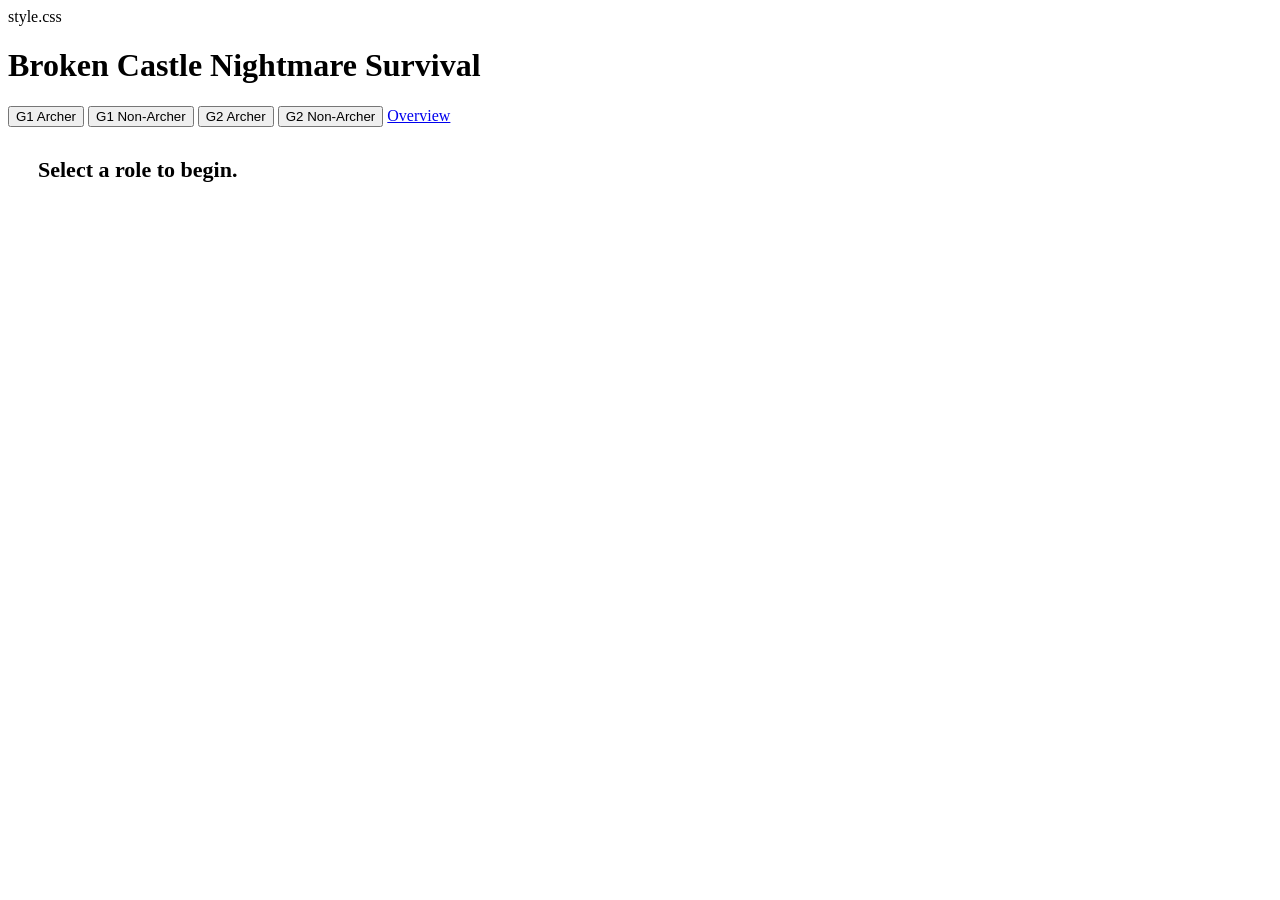
==== index.html @ 1d4ddc10 "Update index.html" ====
<!DOCTYPE html>
<html lang="en">
<head>
    <meta charset="UTF-8" />
    <meta name="viewport" content="width=device-width, initial-scale=1" />
    <title>Broken Castle Nightmare Survival</title>

    <!-- CSS -->
    style.css
</head>

<body>

<header>
    <h1>Broken Castle Nightmare Survival</h1>
</header>

<!-- ✅ GLOBAL TOP NAV BAR (same layout as Stage 1) -->
<!-- ✅ GLOBAL TOP NAV BAR -->
<div class="top-bar">
    <button class="top-btn" onclick="switchRole('g1_archer')">G1 Archer</button>
    <button class="top-btn" onclick="switchRole('g1_non')">G1 Non-Archer</button>
    <button class="top-btn" onclick="switchRole('g2_archer')">G2 Archer</button>
    <button class="top-btn" onclick="switchRole('g2_non')">G2 Non-Archer</button>
    <a class="top-btn" href="overview.html">Overview</a>
</div>

<!-- ✅ MAIN MESSAGE -->
<div style="padding: 30px; font-size: 22px; font-weight: bold;">
    Select a role to begin.
</div>

</body>
</html>
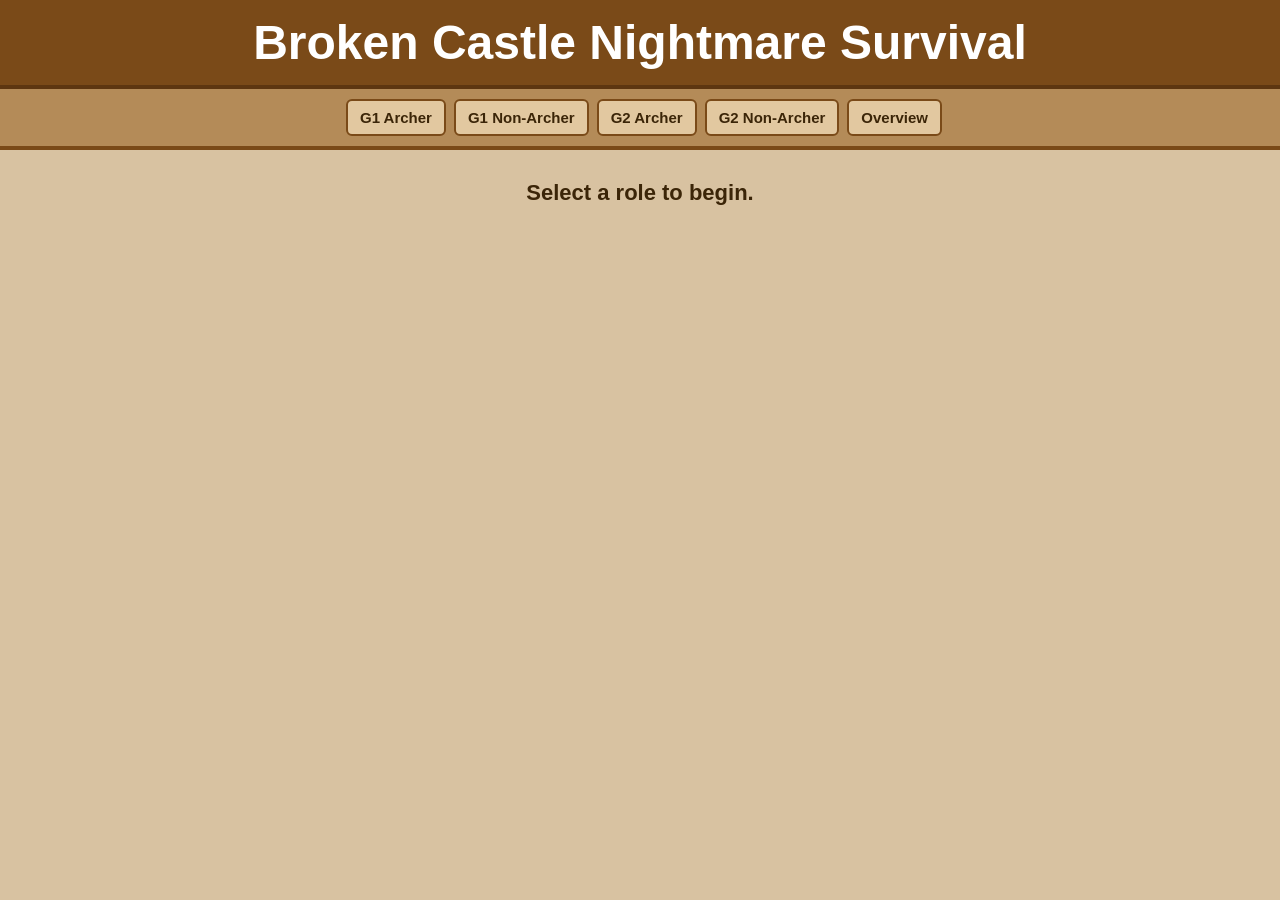
==== commit 8fda951a: "Update index.html" ====
--- a/index.html
+++ b/index.html
@@ -6,7 +6,7 @@
     <title>Broken Castle Nightmare Survival</title>
 
     <!-- CSS -->
-    style.css
+    <link rel="stylesheet" href="style.css">
 </head>
 
 <body>
--- a/style.css
+++ b/style.css
@@ -0,0 +1,213 @@
+/* ------------------------------------------------------- */
+/* GLOBAL PAGE STYLE */
+/* ------------------------------------------------------- */
+
+body {
+    margin: 0;
+    background: #d8c2a1; /* parchment desert tone */
+    font-family: Arial, sans-serif;
+    color: #3b2508;
+    text-align: center;
+}
+
+header {
+    background: #7a4a18; /* deep wood */
+    color: white;
+    padding: 15px 0;
+    font-size: 24px;
+    border-bottom: 4px solid #5d3610;
+}
+
+h1 {
+    margin: 0;
+}
+
+/* ------------------------------------------------------- */
+/* TOP ROLE SWITCH BAR (NMSF layout, brown theme) */
+/* ------------------------------------------------------- */
+
+.top-bar {
+    width: 100%;
+    background: #b48b58; /* warm brown */
+    border-bottom: 4px solid #7a4a18;
+    padding: 10px 4px;
+    display: flex;
+    justify-content: center;
+    flex-wrap: wrap;
+    gap: 8px;
+}
+
+.top-btn,
+.top-bar a {
+    background: #e2c8a0;
+    border: 2px solid #7a4a18;
+    padding: 8px 12px;
+    font-size: 15px;
+    border-radius: 6px;
+    font-weight: bold;
+    cursor: pointer;
+    text-decoration: none;
+    color: #3b2508;
+}
+
+.top-btn:hover,
+.top-bar a:hover {
+    background: #f2dfbd;
+}
+
+/* ------------------------------------------------------- */
+/* WAVE BUTTON BAR */
+/* ------------------------------------------------------- */
+
+.wave-bar {
+    background: #f0dfc4;
+    border-bottom: 3px solid #7a4a18;
+    padding: 10px 0;
+    display: flex;
+    justify-content: center;
+    gap: 15px;
+}
+
+.wave-btn {
+    background: #e2c8a0;
+    border: 2px solid #7a4a18;
+    padding: 10px 16px;
+    font-size: 16px;
+    border-radius: 6px;
+    font-weight: bold;
+    cursor: pointer;
+}
+
+.wave-btn:hover {
+    background: #f3e2c6;
+}
+
+/* ------------------------------------------------------- */
+/* OUTPUT: TILE → ARROW → TILE */
+/* ------------------------------------------------------- */
+
+.wave-output {
+    margin-top: 25px;
+    padding-bottom: 20px;
+}
+
+.path-tile {
+    background: #fff6e4;
+    border: 3px solid #7a4a18;
+    width: 70%;
+    max-width: 400px;
+    margin: 12px auto;
+    padding: 16px;
+    border-radius: 8px;
+    font-size: 20px;
+    font-weight: bold;
+}
+
+.arrow {
+    font-size: 40px;
+    margin: 8px 0;
+}
+
+/* ------------------------------------------------------- */
+/* NEXT / PREVIOUS / HOME BUTTONS */
+/* ------------------------------------------------------- */
+
+.next-btn,
+.prev-btn,
+.home-btn {
+    display: block;
+    width: 230px;
+    margin: 18px auto;
+    padding: 12px 0;
+    background: #a86c2c;
+    border-radius: 8px;
+    color: white;
+    text-decoration: none;
+    font-weight: bold;
+    font-size: 17px;
+}
+
+.next-btn:hover,
+.prev-btn:hover,
+.home-btn:hover {
+    background: #8f5a22;
+}
+
+/* ------------------------------------------------------- */
+/* OVERVIEW PAGE (O1 TILE STYLE) */
+/* ------------------------------------------------------- */
+
+.overview-container {
+    padding: 15px;
+}
+
+.overview-block {
+    background: #ebd5b5;
+    border: 3px solid #7a4a18;
+    margin-bottom: 25px;
+    border-radius: 8px;
+    padding: 15px;
+}
+
+.overview-title {
+    font-size: 23px;
+    font-weight: bold;
+    margin-bottom: 10px;
+}
+
+.overview-wave {
+    background: #fff6e4;
+    border: 2px solid #7a4a18;
+    padding: 12px;
+    border-radius: 8px;
+    margin: 14px 0;
+}
+
+.overview-role-title {
+    font-weight: bold;
+    margin-top: 8px;
+    font-size: 16px;
+}
+
+.overview-path {
+    background: #f7ead1;
+    border: 2px solid #7a4a18;
+    padding: 10px;
+    border-radius: 6px;
+    margin: 6px 0 14px 0;
+    font-size: 16px;
+}
+
+/* ------------------------------------------------------- */
+/* MOBILE OPTIMIZATION */
+/* ------------------------------------------------------- */
+
+@media (max-width: 600px) {
+
+    .top-btn,
+    .top-bar a {
+        font-size: 14px;
+        padding: 7px 10px;
+    }
+
+    .wave-btn {
+        font-size: 14px;
+        padding: 8px 12px;
+    }
+
+    .path-tile {
+        width: 90%;
+        font-size: 18px;
+    }
+
+    .arrow {
+        font-size: 34px;
+    }
+
+    .next-btn,
+    .prev-btn,
+    .home-btn {
+        width: 75%;
+        font-size: 16px;
+    }
+}
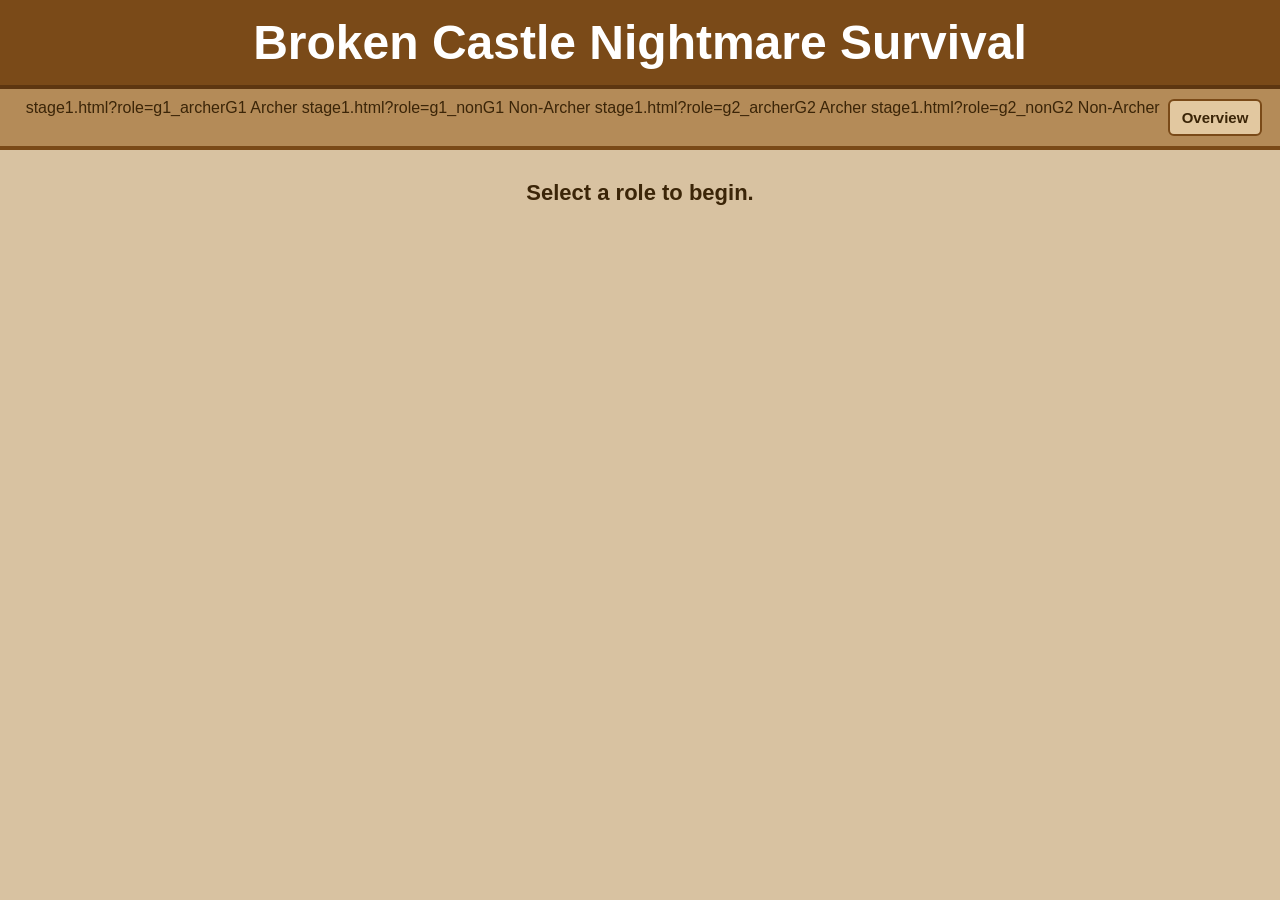
==== commit f539c1fa: "Update index.html" ====
--- a/index.html
+++ b/index.html
@@ -18,10 +18,10 @@
 <!-- ✅ GLOBAL TOP NAV BAR (same layout as Stage 1) -->
 <!-- ✅ GLOBAL TOP NAV BAR -->
 <div class="top-bar">
-    <button class="top-btn" onclick="switchRole('g1_archer')">G1 Archer</button>
-    <button class="top-btn" onclick="switchRole('g1_non')">G1 Non-Archer</button>
-    <button class="top-btn" onclick="switchRole('g2_archer')">G2 Archer</button>
-    <button class="top-btn" onclick="switchRole('g2_non')">G2 Non-Archer</button>
+stage1.html?role=g1_archerG1 Archer</button>
+stage1.html?role=g1_nonG1 Non-Archer</button>
+stage1.html?role=g2_archerG2 Archer</button>
+stage1.html?role=g2_nonG2 Non-Archer</button>
     <a class="top-btn" href="overview.html">Overview</a>
 </div>
 
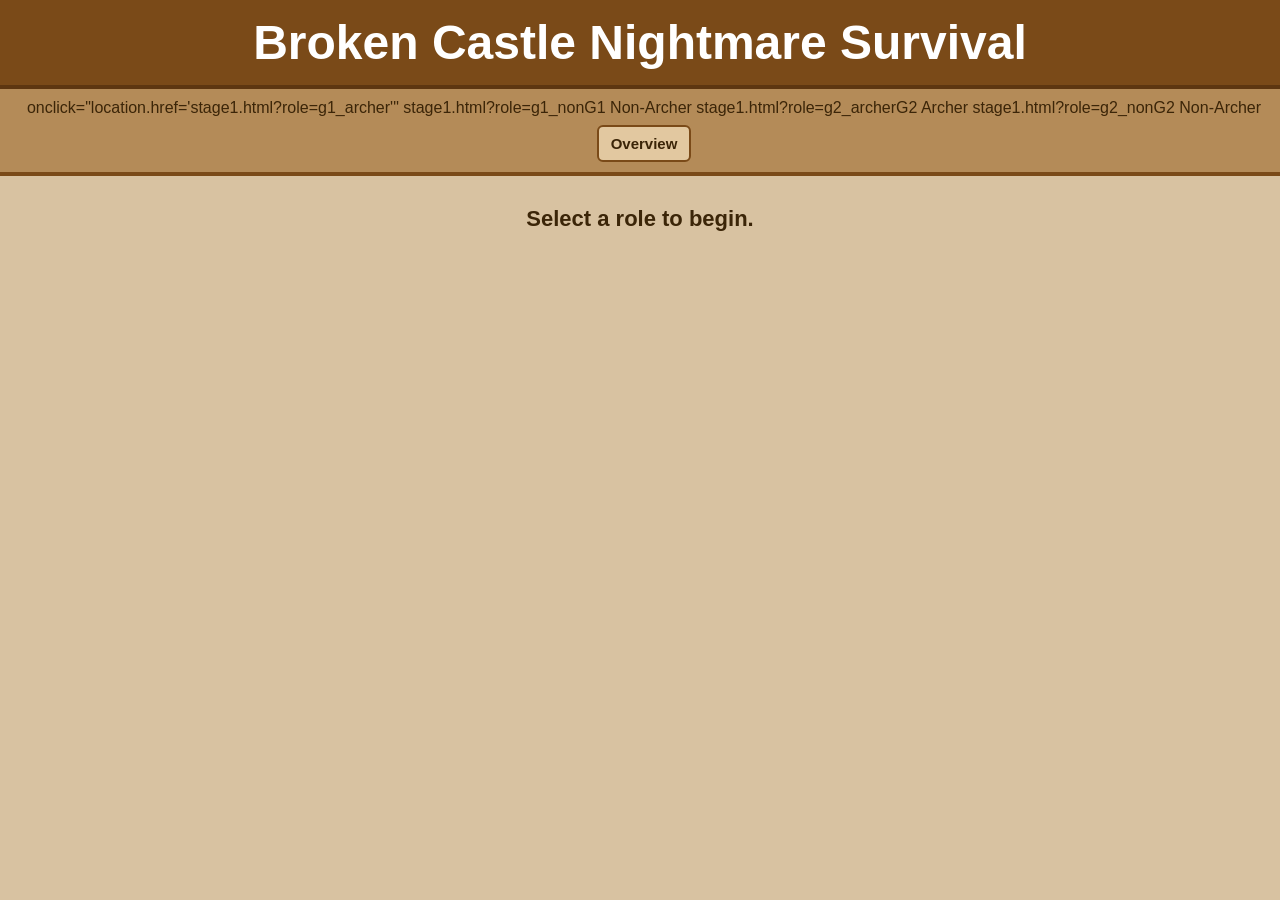
==== commit fd382e1c: "Update index.html" ====
--- a/index.html
+++ b/index.html
@@ -18,12 +18,13 @@
 <!-- ✅ GLOBAL TOP NAV BAR (same layout as Stage 1) -->
 <!-- ✅ GLOBAL TOP NAV BAR -->
 <div class="top-bar">
-stage1.html?role=g1_archerG1 Archer</button>
-stage1.html?role=g1_nonG1 Non-Archer</button>
-stage1.html?role=g2_archerG2 Archer</button>
-stage1.html?role=g2_nonG2 Non-Archer</button>
+onclick="location.href='stage1.html?role=g1_archer'"</button>
+    stage1.html?role=g1_nonG1 Non-Archer</button>
+    stage1.html?role=g2_archerG2 Archer</button>
+    stage1.html?role=g2_nonG2 Non-Archer</button>
     <a class="top-btn" href="overview.html">Overview</a>
 </div>
+
 
 <!-- ✅ MAIN MESSAGE -->
 <div style="padding: 30px; font-size: 22px; font-weight: bold;">
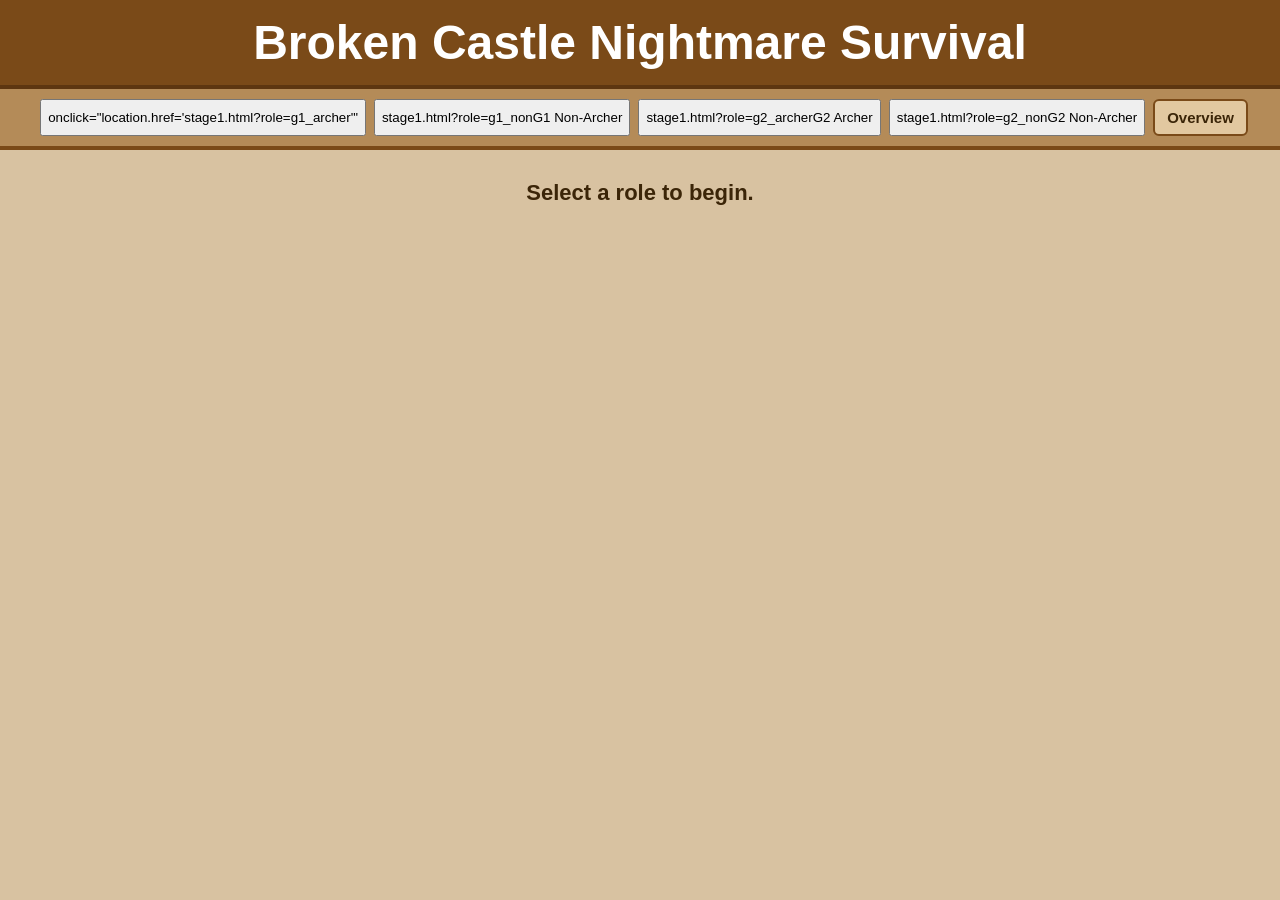
==== commit 9ccc8bb3: "Update index.html" ====
--- a/index.html
+++ b/index.html
@@ -18,10 +18,10 @@
 <!-- ✅ GLOBAL TOP NAV BAR (same layout as Stage 1) -->
 <!-- ✅ GLOBAL TOP NAV BAR -->
 <div class="top-bar">
-onclick="location.href='stage1.html?role=g1_archer'"</button>
-    stage1.html?role=g1_nonG1 Non-Archer</button>
-    stage1.html?role=g2_archerG2 Archer</button>
-    stage1.html?role=g2_nonG2 Non-Archer</button>
+<button>onclick="location.href='stage1.html?role=g1_archer'"</button>
+<button>stage1.html?role=g1_nonG1 Non-Archer</button>
+<button>stage1.html?role=g2_archerG2 Archer</button>
+<button>stage1.html?role=g2_nonG2 Non-Archer</button>
     <a class="top-btn" href="overview.html">Overview</a>
 </div>
 
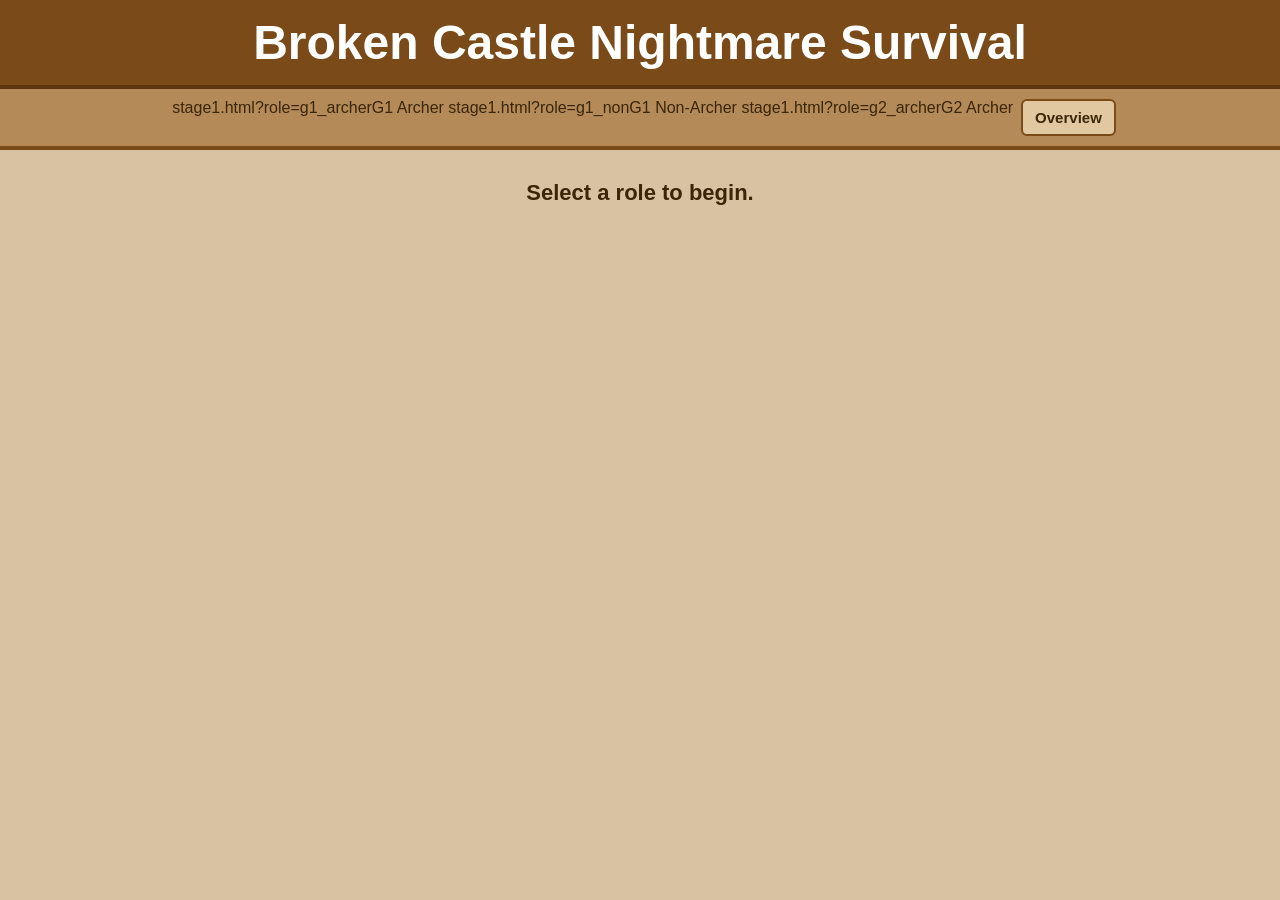
==== commit 0bb2349e: "Update index.html" ====
--- a/index.html
+++ b/index.html
@@ -17,12 +17,12 @@
 
 <!-- ✅ GLOBAL TOP NAV BAR (same layout as Stage 1) -->
 <!-- ✅ GLOBAL TOP NAV BAR -->
+
 <div class="top-bar">
-<button>onclick="location.href='stage1.html?role=g1_archer'"</button>
-<button>stage1.html?role=g1_nonG1 Non-Archer</button>
-<button>stage1.html?role=g2_archerG2 Archer</button>
-<button>stage1.html?role=g2_nonG2 Non-Archer</button>
-    <a class="top-btn" href="overview.html">Overview</a>
+    stage1.html?role=g1_archerG1 Archer</button>
+    stage1.html?role=g1_nonG1 Non-Archer</button>
+    stage1.html?role=g2_archerG2 Archer</button>
+    <button class="top-btn" onclick="location.href='stage1.html?role=g2" href="overview.html">Overview</a>
 </div>
 
 
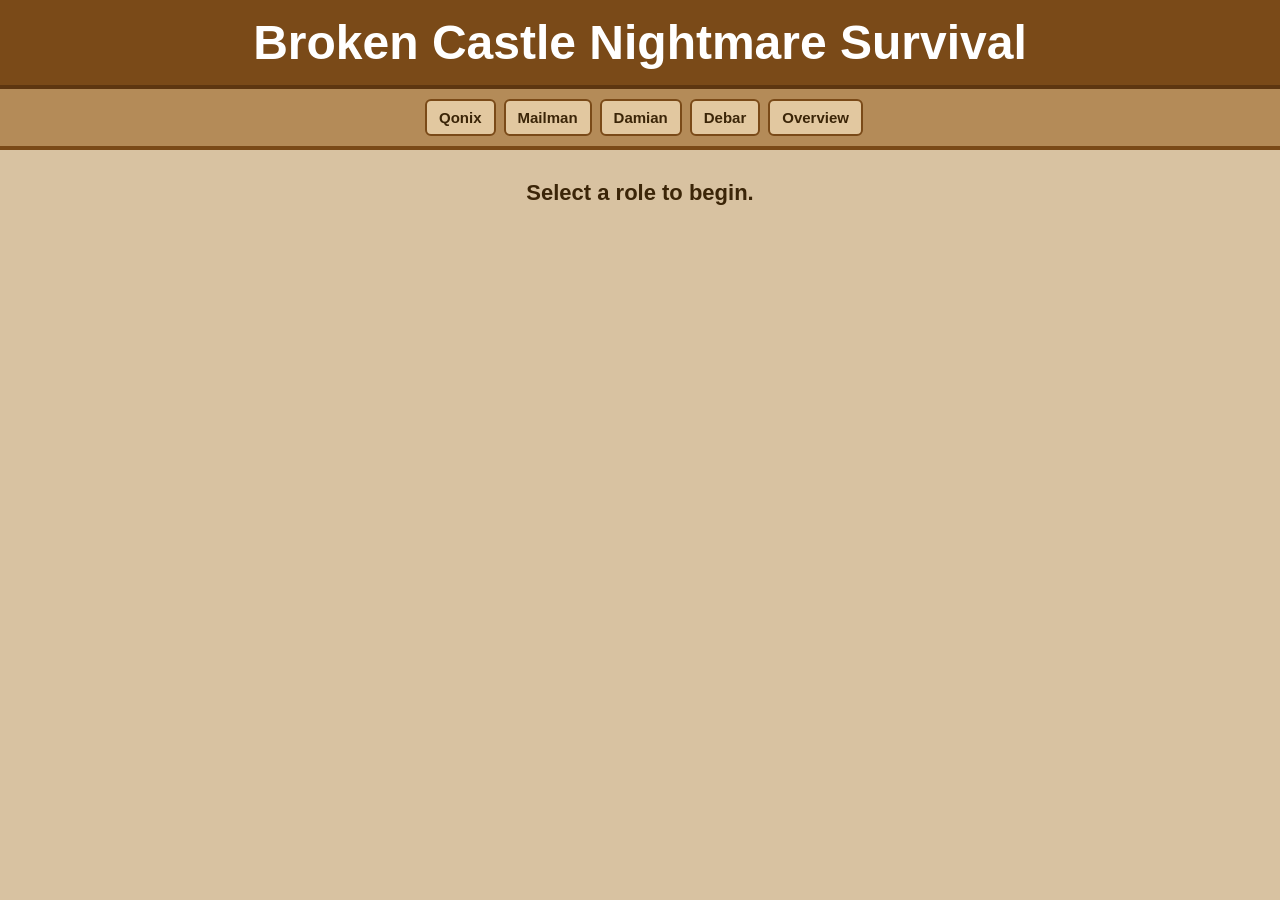
==== commit cd35d541: "Update index.html" ====
--- a/index.html
+++ b/index.html
@@ -17,12 +17,12 @@
 
 <!-- ✅ GLOBAL TOP NAV BAR (same layout as Stage 1) -->
 <!-- ✅ GLOBAL TOP NAV BAR -->
-
 <div class="top-bar">
-    stage1.html?role=g1_archerG1 Archer</button>
-    stage1.html?role=g1_nonG1 Non-Archer</button>
-    stage1.html?role=g2_archerG2 Archer</button>
-    <button class="top-btn" onclick="location.href='stage1.html?role=g2" href="overview.html">Overview</a>
+<a class="top-btn" href="stage1.html?role=g1_archer">Qonix</a>
+<a class="top-btn" href="stage1.html?role=g1_non">Mailman</a>
+<a class="top-btn" href="stage1.html?role=g2_archer">Damian</a>
+<a class="top-btn" href="stage1.html?role=g2_non">Debar</a>
+<a class="top-btn" href="overview.html">Overview</a>
 </div>
 
 
